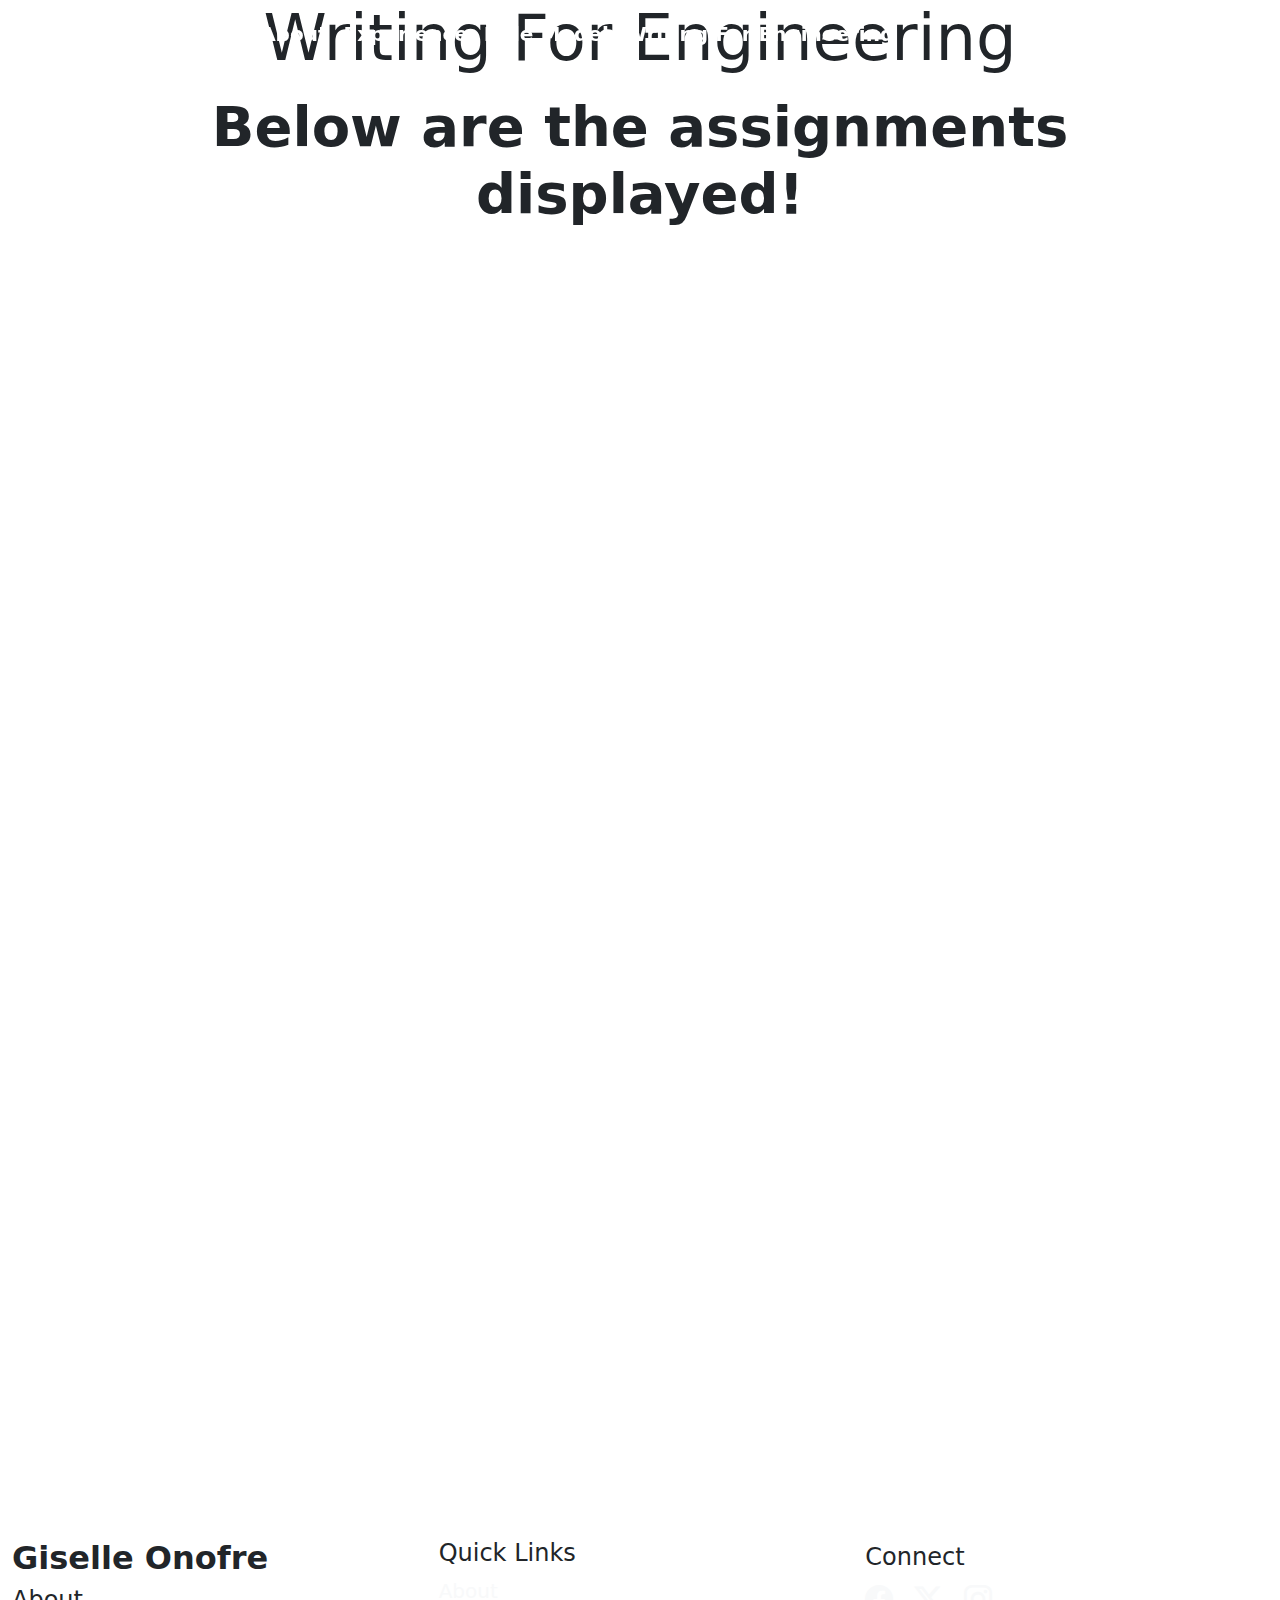
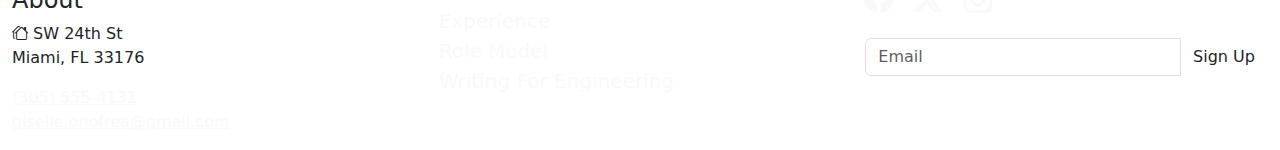
==== class.html @ 646c4aaf "Changed PDF Link" ====
<!DOCTYPE html>
<html lang="en">
<head>
  <meta charset="UTF-8">
  <meta http-equiv="X-UA-Compatible" content="IE=edge">
  <meta name="viewport" content="width=device-width, initial-scale=1.0">
   <!-- BOOTSTRAP LINK -->
  <link href="https://cdn.jsdelivr.net/npm/bootstrap@5.3.1/dist/css/bootstrap.min.css"
    rel="stylesheet"     
    integrity="sha3844bw+/aepP/YC94hEpVNVgiZdgIC5+VKNBQNGCHeKRQN+PtmoHDEXuppvnDJzQIu9" 
    crossorigin="anonymous">
  <!-- CSS STYLESHEET -->
  <link href="style.css" rel="stylesheet">
  <!-- GOOGLE FONTS -->
   <link rel="preconnect" href="https://fonts.googleapis.com">
    <link rel="preconnect" href="https://fonts.gstatic.com" crossorigin>
    <link href="https://fonts.googleapis.com/css2?family=Outfit:wght@400;700&display=swap" 
      rel="stylesheet">
  <!-- ICON LIBRARY  -->
  <link rel="stylesheet" href="https://cdn.jsdelivr.net/npm/bootstrap-icons@1.11.1/font/bootstrap-icons.css">
  <title>Giselle Onofre</title>
</head>
<body id="top">
  <nav class="navbar fixed-top navbar-expand-lg navbar-light fw-bold navbar-md-black" 
    data-bs-theme="dark" >
  <div class="container-fluid ">
      <a class="navbar-brand fs-3" href="index.html">Giselle Onofre</a>
    <button class="navbar-toggler" type="button" data-bs-toggle="collapse" data-bs-target="#navbarSupportedContent" aria-controls="navbarSupportedContent" aria-expanded="false" aria-label="Toggle navigation">
      <span class="navbar-toggler-icon"></span>
    </button>
    <div class="collapse navbar-collapse" id="navbarSupportedContent">
      <ul class="navbar-nav me-auto mb-4 mb-lg-0 fs-5 ">
        <li class="nav-item">
          <a class="nav-link active ani-underline btn " aria-current="page" 
            href="index.html#about">About</a>
        </li>
        <li class="nav-item">
          <a class="nav-link active ani-underline btn" href="index.html#exp">Experience</a>
        </li>
        <li class="nav-item">
          <a class="nav-link active ani-underline btn" aria-disabled="true"   
            href="index.html#roleModel">Role Model</a>
        </li>
        <li class="nav-item">
            <a class="nav-link active ani-underline btn" aria-disabled="true"   
              href="#top">Writing For Engineering</a>
        </li>
      </ul>
    </div>
  </div>
  </nav>
  <header>
    <section class="d-flex align-items-center ">
      <article class="container text-center">
          <div class="row">
              <p class="display-3 text-yg-blue">Writing For Engineering </p>
              <p class="fw-bold display-4">Below are the assignments displayed!</p>
            </div>
          </div>
       </article>
    </section>
  </header>
  <!-- JOB PACKET SECTION -->
  <section id="jobPacket" class="d-flex align-items-center">
    <article class="container-xl text-center">
      <div class="row ff-outfit">
        <div class="col-xl-6 col-lg-6 col-md-12 col-sm-12 ">
          <iframe src="jobPacket.pdf#toolbar=0&navpanes=0&scrollbar=0"  width="600px" height="700px" class="img-shadow-blue">
          </iframe>
        </div>
        <div class="col-xl-6 col-lg-6 col-md-12 col-sm-12 pt-3">
            <iframe src="analysis.pdf#toolbar=0&navpanes=0&scrollbar=0"  width="600px" height="700px" class="img-shadow-blue">
            </iframe>
        </div>
      </div>
    </article>
  </section>
  </div>
  <!-- APPLE TV SLIDES SECTION -->
  <section id="appleTv" class="d-flex align-items-center justify-content-center">
    <article class="container ">
      <div class="row ff-outfit ">
        <div class="col-xl-6 col-lg-6 col-md-12 col-sm-12">
            <iframe src="appleTv.pdf#toolbar=0&navpanes=0&scrollbar=0"  width="1000px" height="550px" class="img-shadow-blue display-b" style="margin-left: 150px;">
            </iframe>
        </div>
      </div>
    </article>
  </section>
  </div>
  <!-- FOOTER  -->
  <footer >
    <article class="container-fluid py-3">
      <div class="row">
        <!-- ABOUT(CONTACT,EMAIL,ETC) -->
        <div class="col-md-4 col-6">
          <h2 class="fw-bold">Giselle Onofre</h2>
          <h4 class="pt-md-0 pt-sm-3">About</h4>
          <p><i class="bi bi-houses"></i> SW 24th St</br>Miami, FL 33176</p>
          <a href="tel:+3055554131" class="link-light">(305) 555-4131</a> </br>
          <a href="mailto:Home@HealthyHabits.org" class="link-light">giselle.onofrea@gmail.com</a>
        </div>
        <!-- QUICK LINKS -->
        <div class=" col-md-4 col-6">
          <h4 class="pt-md-0 pt-sm-3">Quick Links</h4> 
          <a href="#about" class="link-light text-decoration-none fs-5">About</a> </br>
          <a href="#exp" class="link-light text-decoration-none fs-5">Experience</a> </br>
          <a href="#roleModel" class="link-light text-decoration-none fs-5">Role Model</a> </br>
          <a href="#top" class="link-light text-decoration-none fs-5">Writing For Engineering</a>
        </div>
        <!-- SOCIAL MEDIA / SUBSCRIBE -->
        <div class=" col-md-4 col-12 pt-1">
          <h4 class="pt-md-0 pt-sm-3">Connect</h4>
          <!-- FACEBOOK -->
          <a href="#" class="bi bi-facebook me-3 fs-3 link-light"></a>
          <!-- TWITTER -->
          <a href="#" class="bi bi-twitter-x me-3 fs-3 link-light"></a>
          <!-- INSTAGRAM -->
          <a href="#" class="bi bi-instagram me-3 fs-3 link-light"></a>
          <!-- SUBSCRIPTION -->
          <div class="w-100 d-none d-sm-block"></div>
          <div class="input-group mb-3 mt-3 ">
            <input type="text" class="form-control" placeholder="Email" 
              aria-label="Recipient's username" aria-describedby="button-addon2">
            <button class="btn button hover " type="button" 
              id="button-addon2">Sign Up</button>
            </div>
          
        </div>
      </div>
    </article>
  </footer>
</body>
  <script src="https://cdn.jsdelivr.net/npm/bootstrap@5.3.1/dist/js/bootstrap.bundle.min.js" integrity="sha384-HwwvtgBNo3bZJJLYd8oVXjrBZt8cqVSpeBNS5n7C8IVInixGAoxmnlMuBnhbgrkm" crossorigin="anonymous"></script>
</html>
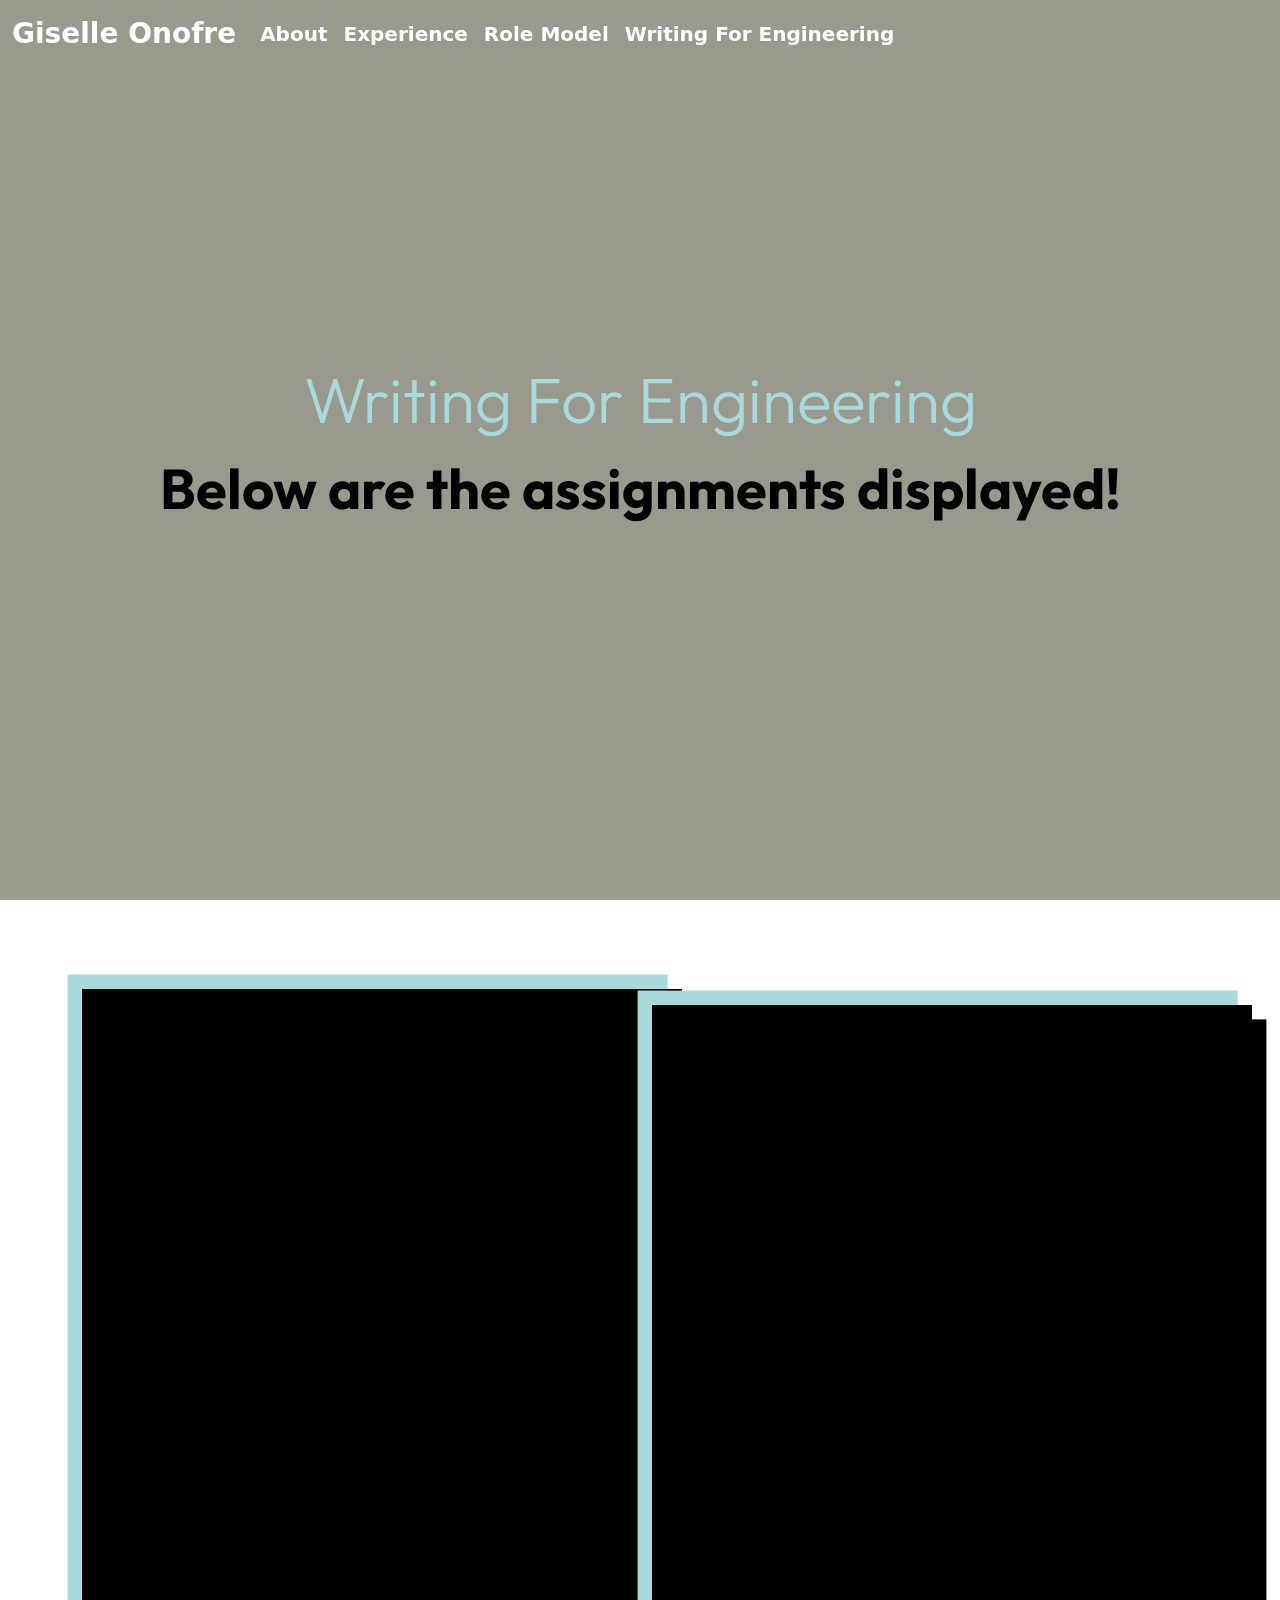
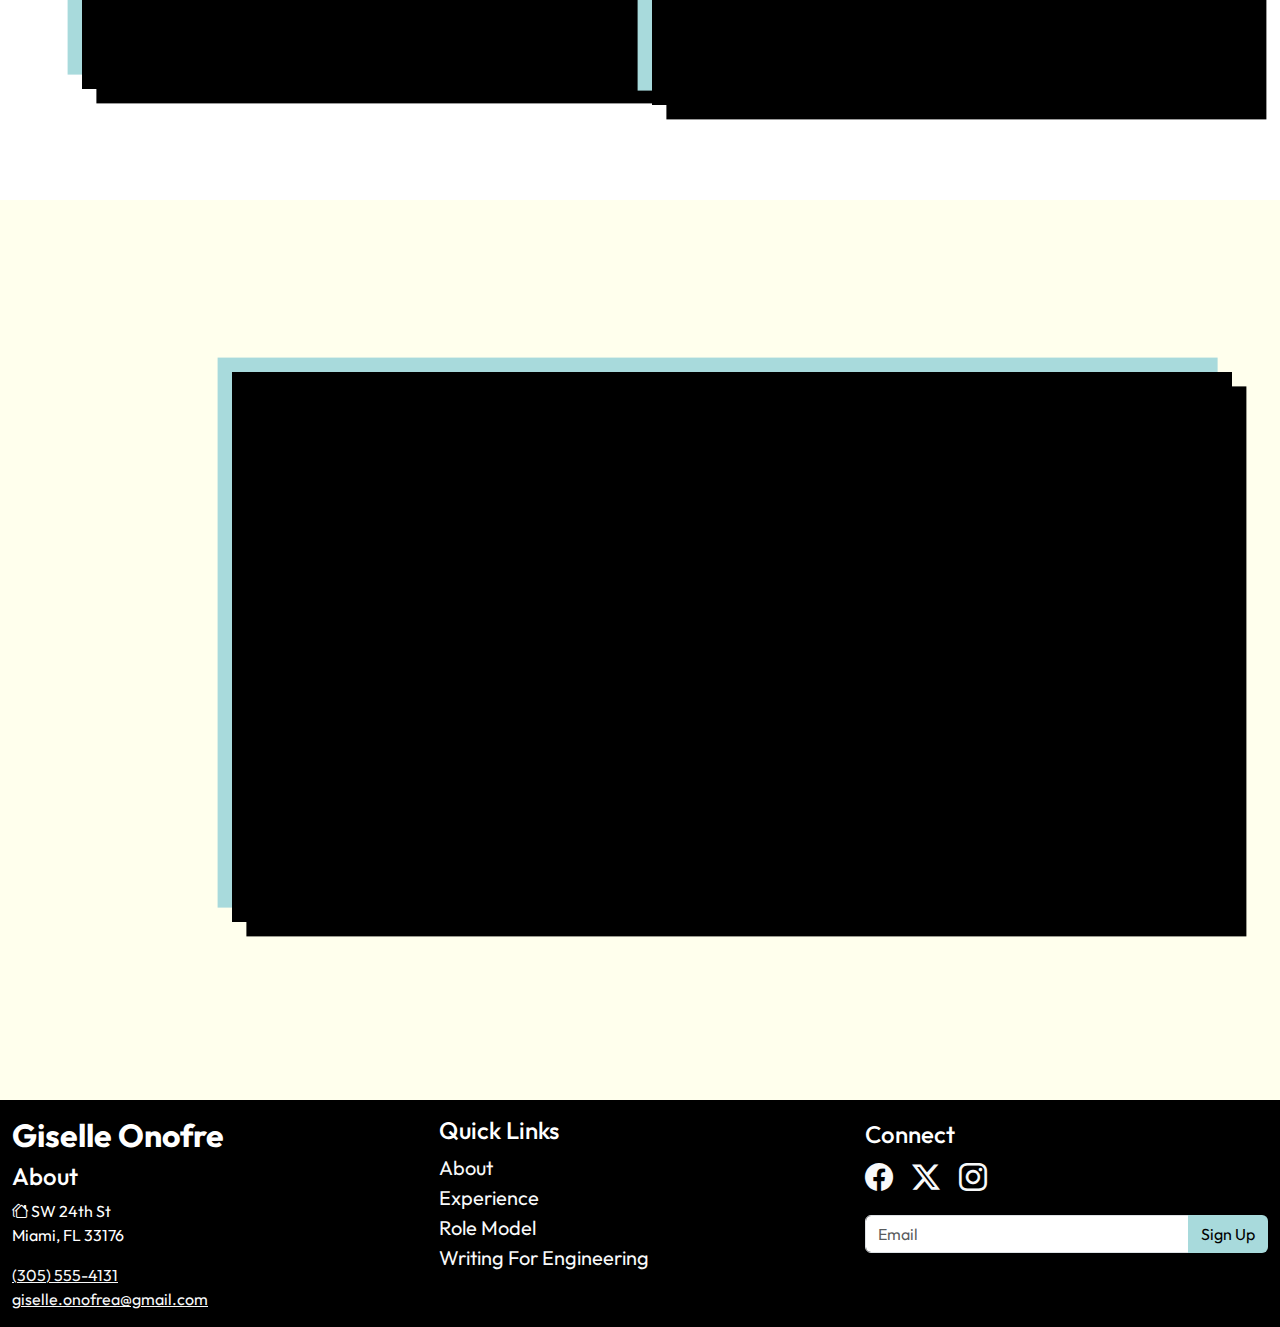
==== commit 0776393a: "yes" ====
--- a/class.html
+++ b/class.html
@@ -49,7 +49,7 @@
     </div>
   </div>
   </nav>
-  <header>
+  <header class="header">
     <section class="d-flex align-items-center ">
       <article class="container text-center">
           <div class="row">
@@ -81,7 +81,7 @@
     <article class="container ">
       <div class="row ff-outfit ">
         <div class="col-xl-6 col-lg-6 col-md-12 col-sm-12">
-            <iframe src="appleTv.pdf#toolbar=0&navpanes=0&scrollbar=0"  width="1000px" height="550px" class="img-shadow-blue display-b" style="margin-left: 150px;">
+            <iframe src="appleTv.pdf#toolbar=0&navpanes=0&scrollbar=0"  width="1000px" height="550px" class="img-shadow-blue " style="margin-left: 150px;">
             </iframe>
         </div>
       </div>
--- a/style.css
+++ b/style.css
@@ -0,0 +1,286 @@
+body{
+  background-color: #000;
+}
+header{
+  min-height: 100vh;
+  color: #000;
+  background-color: #FFFFED;
+  background-repeat: no-repeat;
+  background-size: cover;
+  position: relative;
+  background-position: center;
+  font-family: 'Outfit' , sans-serif;
+
+}
+
+.header{
+  background-image: linear-gradient(rgba(0, 0, 0, 0.4), rgba(0, 0, 0, 0.4)), url("Images/img-bg-appletv.jpg");
+
+}
+
+section{
+  min-height: 100vh;
+}
+
+section#about{
+  background-color: #000;
+}
+
+section#exp{
+  background-color: var(--rare-young-blue);
+}
+
+section#roleModel{
+  background-color: #FFFFED;
+  color: #000;
+}
+
+section#appleTv{
+  background-color: #FFFFED;
+  color: #000;
+  background-repeat: no-repeat;
+  background-size: cover;
+  position: relative;
+  background-position: center;
+  font-family: 'Outfit' , sans-serif;
+}
+
+section#jobPacket{
+  background-color: #fff;
+  background-repeat: no-repeat;
+  background-size: cover;
+  position: relative;
+  background-position: center;
+  font-family: 'Outfit' , sans-serif;
+}
+
+
+footer{
+  background-color: #000;
+  color: #fff;
+  font-family: 'Outfit' , sans-serif;
+}
+
+
+/* CLASSES */
+
+:root{
+  --rare-red: #E63946;
+  --rare-young-blue: #A8DADC;
+  --rare-gray: #495057;
+  --rare-dark-gray: #343a40;
+  --rare-mint: #F1FAEE;
+}
+
+.img-shadow{
+  box-shadow: 0.9rem 0.9rem #ccc, -0.9rem -0.9rem var(--rare-young-blue);
+  background-color: #fff;
+}
+
+.img-shadow-black{
+  box-shadow: 0.9rem 0.9rem #fff, -0.9rem -0.9rem #000;
+  background-color: #fff;
+}
+
+.img-shadow-black-2{
+  box-shadow: 0.9rem 0.9rem #ccc, -0.9rem -0.9rem #000;
+  background-color: #fff;
+}
+
+.img-shadow-blue{
+  box-shadow: 0.9rem 0.9rem #000, -0.9rem -0.9rem var(--rare-young-blue);
+  background-color: #000;
+}
+
+.diplay-b{
+  display: block;
+}
+
+/* ID'S */
+
+#daniel-img{
+  max-width: 50%;
+  max-height: 100%
+}
+
+#school-img{
+  max-width: 80%;
+  max-height: 100%;
+}
+
+#books-img{
+  max-width: 80%;
+  max-height: 100%;
+}
+
+#bird-img{
+  max-width: 80%;
+  max-height: 100%;
+}
+
+#packet-pdf{
+  max-width: 80%;
+  max-height: 100vh;
+}
+
+
+/* TEXT FONTS */
+
+.ff-outfit{
+  font-family: 'Outfit', sans-serif;
+}
+
+/* TEXT CONTROL */
+
+.text-white{
+    color:#fff;
+}
+
+.text-black{
+    color: #000;
+}
+
+.text-gray{
+  color: var(--rare-gray);
+}
+
+.text-yg-blue{
+  color: var(--rare-young-blue);
+}
+
+.text-mint{
+  color: var(--rare-mint);
+}
+
+.text-underline{
+  text-decoration: underline;
+}
+
+/* HEADER SIZES */
+.h1-fluid{
+    font-size: calc(2.5rem + 0.390625vw);
+}
+
+.h2-fluid{
+    font-size: calc(2rem + 0.390625vw);
+}
+
+.h3-fluid{
+    font-size: calc(1.75rem + 0.390625vw);
+}
+
+.h4-fluid{
+    font-size: calc(1.5rem + 0.390625vw);
+}
+
+.h5-fluid{
+    font-size: calc(1.25rem + 0.390625vw);
+}
+
+.h6-fluid{
+    font-size: calc(1rem + 0.390625vw);
+}
+/* TEXT SIZES */
+.f1-fluid{
+    font-size: calc(1rem + 0.390625vw);
+}
+
+.f2-fluid{
+    font-size: calc(0.90rem + 0.390625vw);
+}
+
+.f3-fluid{
+    font-size: calc(0.80rem + 0.390625vw);
+}
+
+.f4-fluid{
+    font-size: calc(0.70rem + 0.390625vw);
+}
+
+.f5-fluid{
+    font-size: calc(0.60rem + 0.390625vw);
+}
+
+.f6-fluid{
+    font-size: calc(0.50rem + 0.390625vw);
+}
+
+
+
+/* NAVBAR  */
+
+.navbar-clear {
+    background-color: transparent;
+    color:#000;
+}
+
+.navbar-custom{
+  background-color: var(--rare-red) ;
+}
+
+@media (max-width: 768px) {
+    .navbar-md-gray {
+      background-color: gray;
+      color: #fff;
+    }
+    .navbar-md-black{
+      background-color: #000;
+      color: #fff;
+    }
+}
+ 
+
+/* ANIMATING UNDERLINES */
+
+.ani-underline{
+    position: relative;
+    color: #fff;
+    text-decoration: none;
+}
+
+.ani-underline:hover {
+    color: #fff;
+}
+
+.ani-underline::before{
+    content: "";
+    position: absolute;
+    display: block;
+    width: 100%;
+    height: 2px;
+    bottom: 0;
+    left: 0;
+    background-color: #fff;
+    transform: scaleX(0);
+    transition: transform 0.3s ease;
+}
+
+.ani-underline:hover::before {
+    transform: scaleX(1);
+}
+
+/* BUTTONS */
+
+button:hover.hover{
+  background-color: var(--rare-dark-gray);  
+  color:#fff;
+}
+
+button:active.hover{
+  background-color: var(--rare-gray);
+  color:#fff;
+}
+
+button.hover{
+  background-color: var(--rare-young-blue);
+  color:#000;
+} 
+/* .scroller {
+    height: 100vh;
+    overflow-y: scroll;
+    scroll-snap-type: y mandatory;
+}
+
+.scroller section {
+    scroll-snap-align: start;
+} */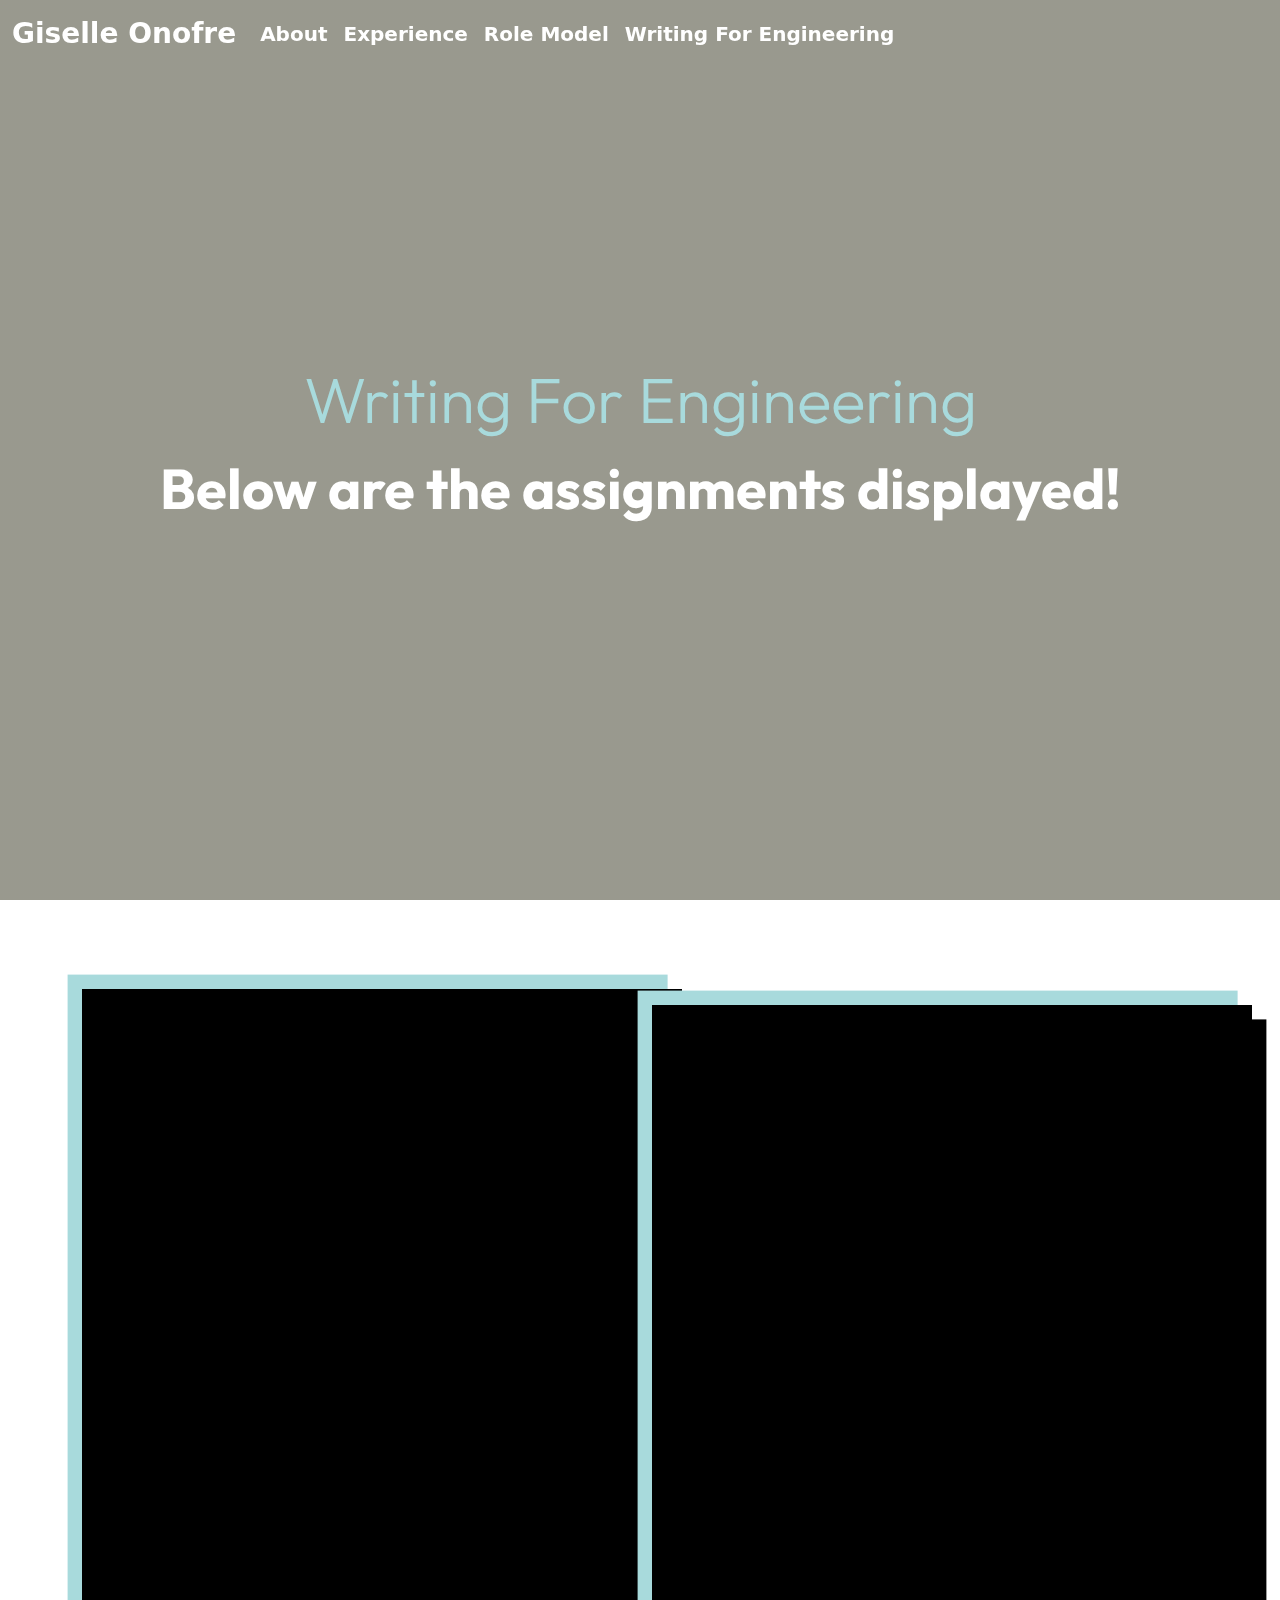
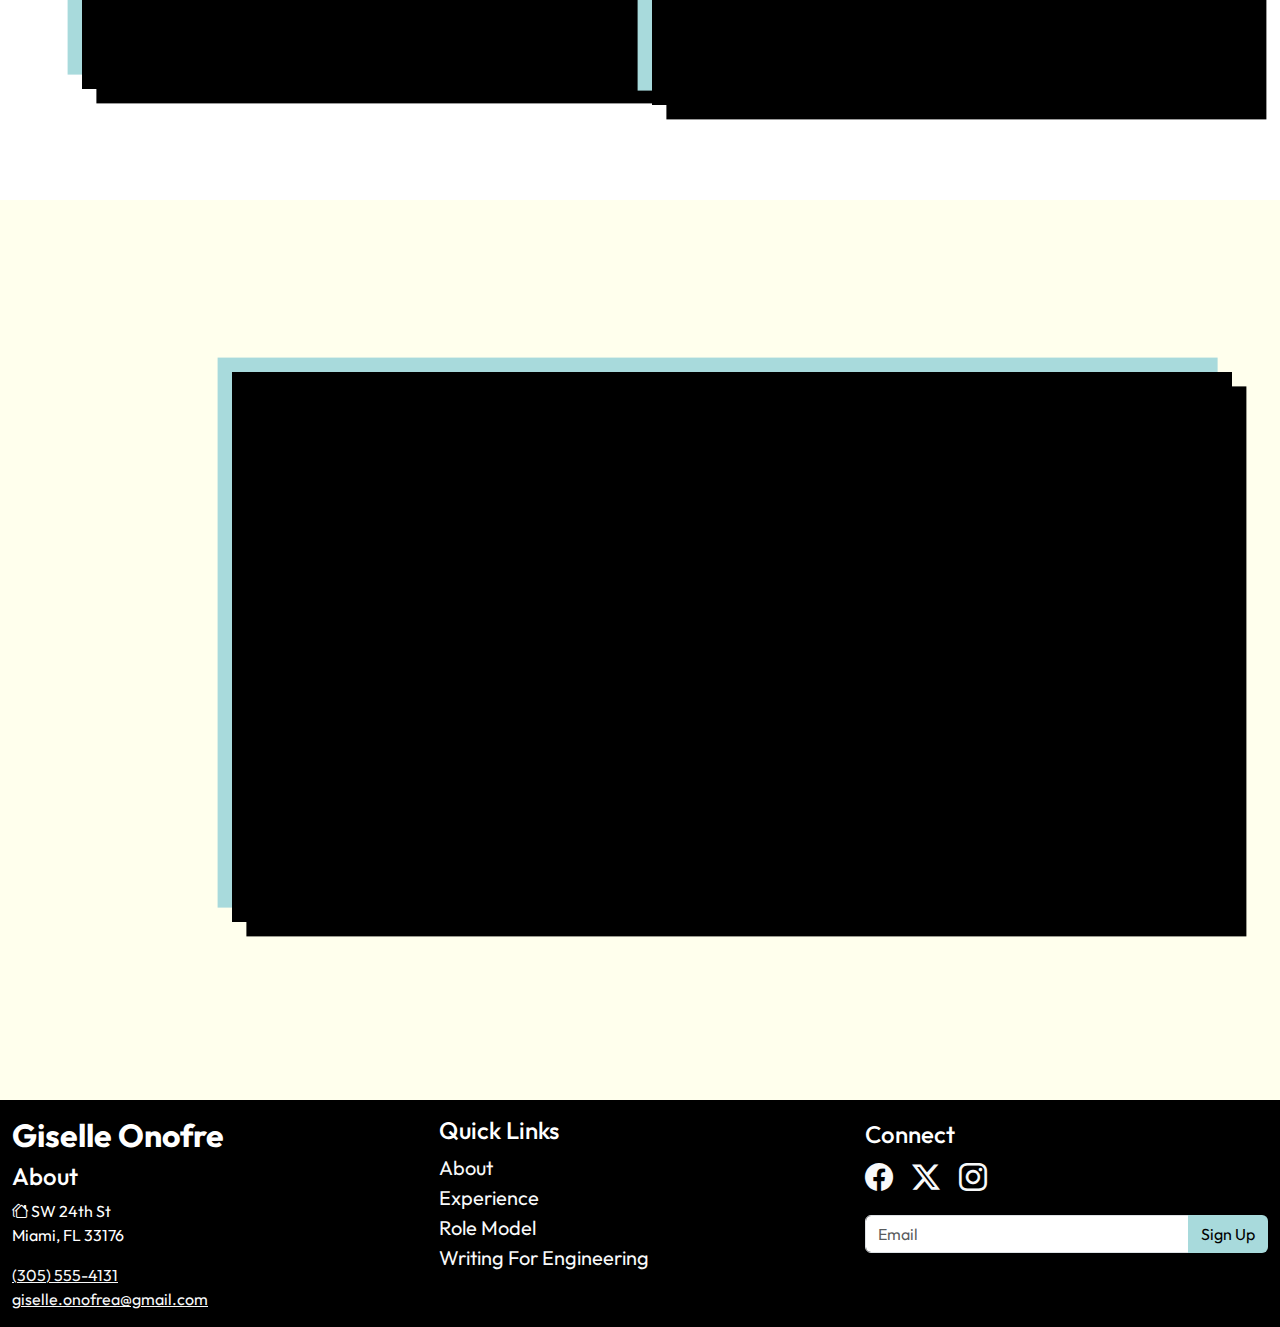
==== commit 71a60d35: "changed text to white" ====
--- a/class.html
+++ b/class.html
@@ -54,7 +54,7 @@
       <article class="container text-center">
           <div class="row">
               <p class="display-3 text-yg-blue">Writing For Engineering </p>
-              <p class="fw-bold display-4">Below are the assignments displayed!</p>
+              <p class="fw-bold display-4 text-white">Below are the assignments displayed!</p>
             </div>
           </div>
        </article>
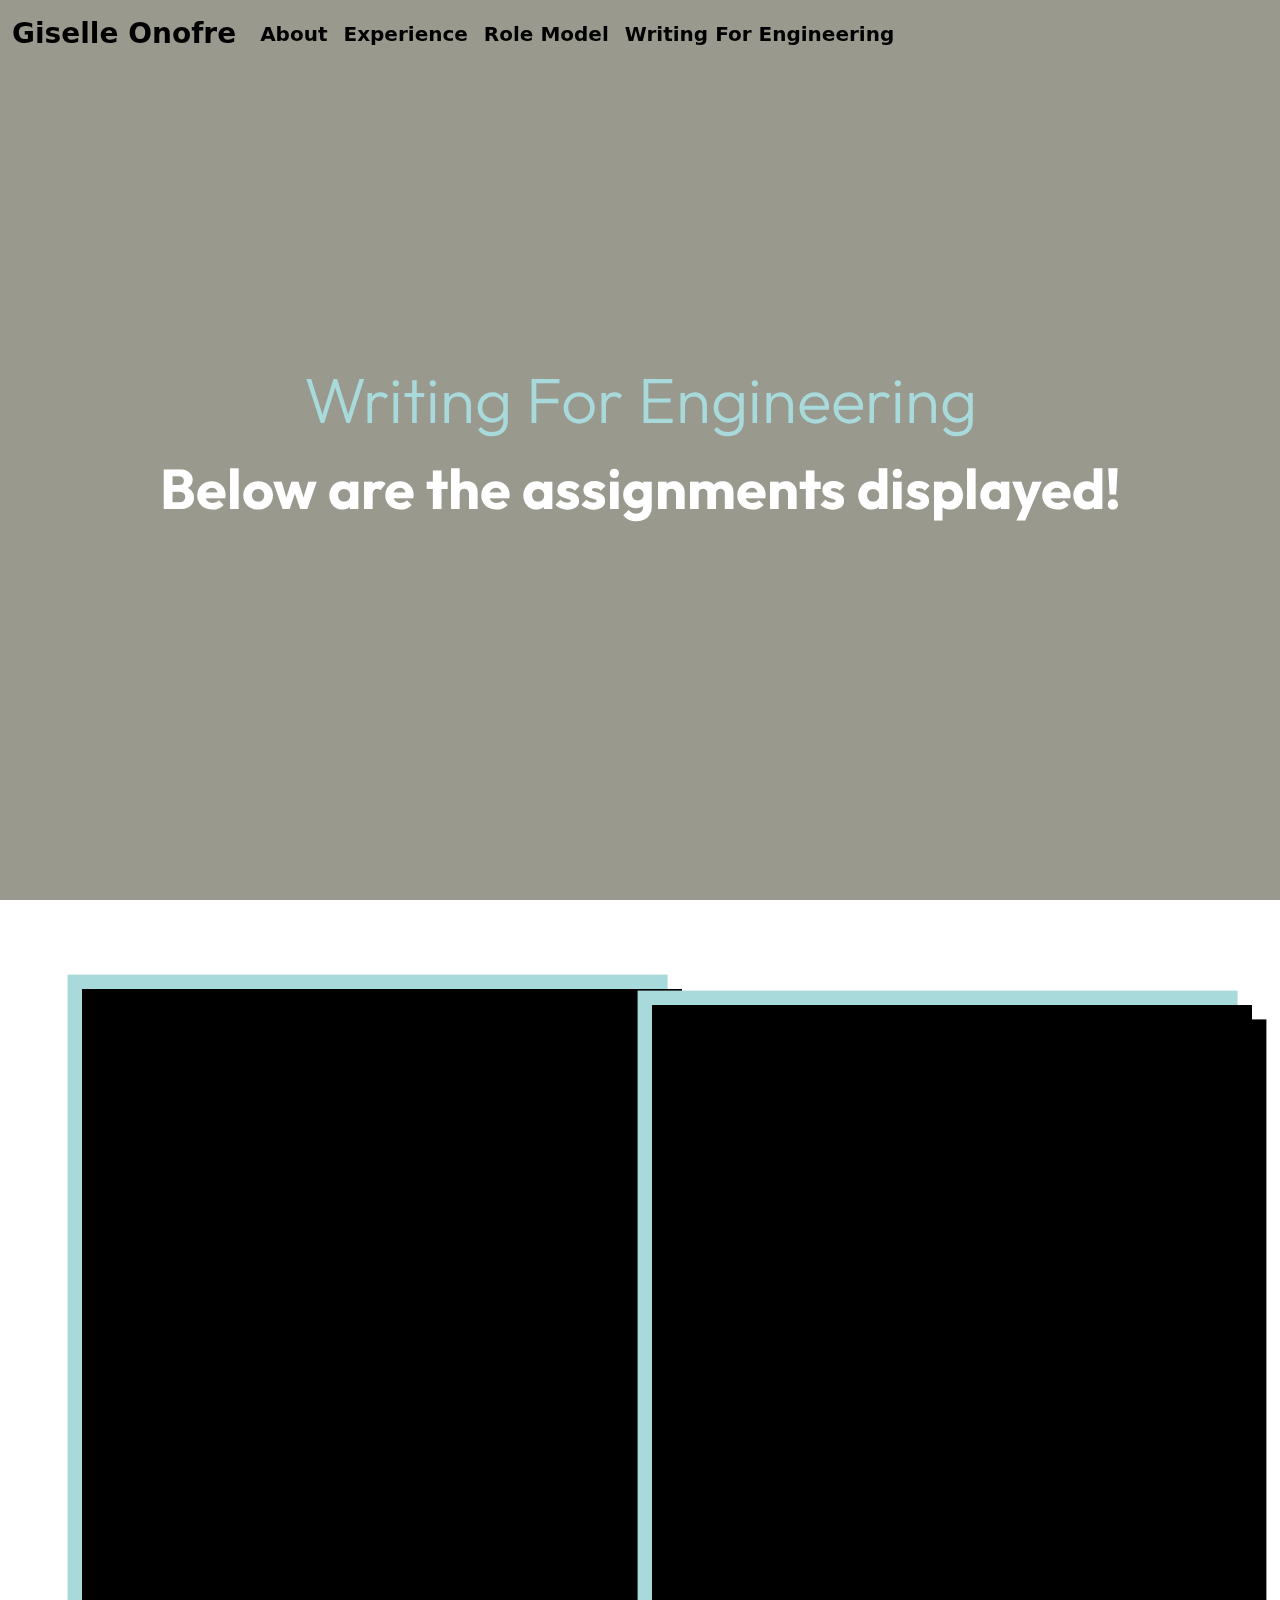
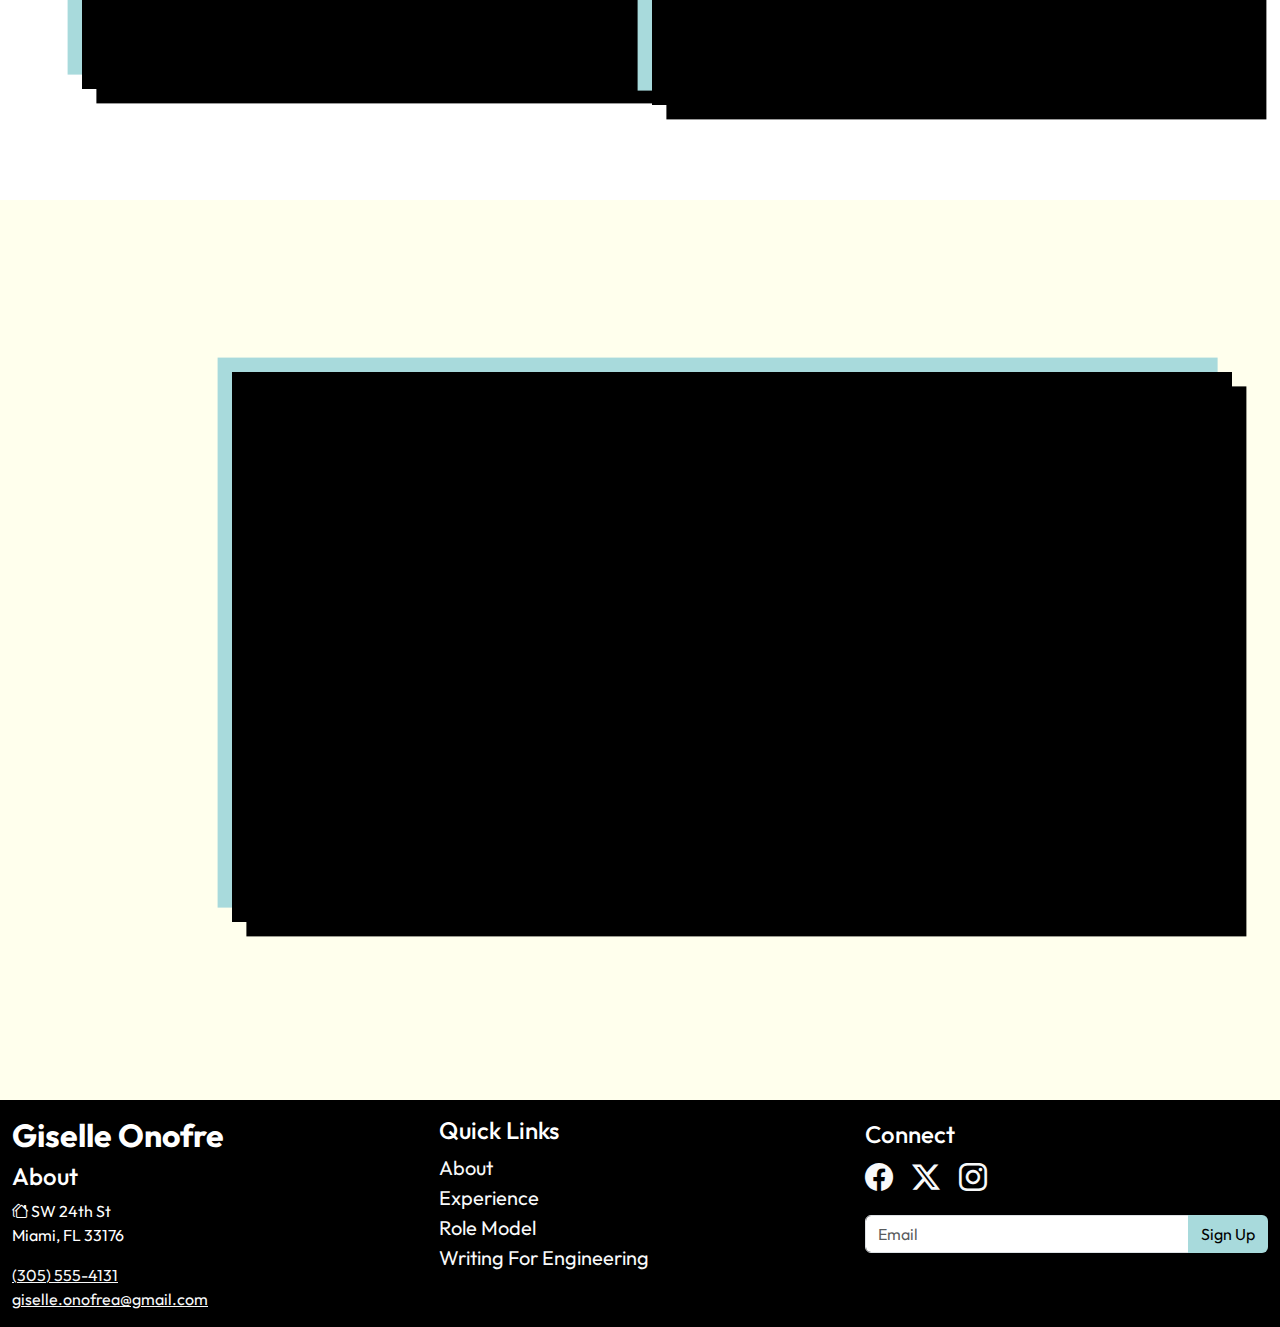
==== commit be0557cb: "changed navbar color" ====
--- a/class.html
+++ b/class.html
@@ -24,25 +24,25 @@
   <nav class="navbar fixed-top navbar-expand-lg navbar-light fw-bold navbar-md-black" 
     data-bs-theme="dark" >
   <div class="container-fluid ">
-      <a class="navbar-brand fs-3" href="index.html">Giselle Onofre</a>
+      <a class="navbar-brand fs-3 text-black" href="index.html">Giselle Onofre</a>
     <button class="navbar-toggler" type="button" data-bs-toggle="collapse" data-bs-target="#navbarSupportedContent" aria-controls="navbarSupportedContent" aria-expanded="false" aria-label="Toggle navigation">
       <span class="navbar-toggler-icon"></span>
     </button>
     <div class="collapse navbar-collapse" id="navbarSupportedContent">
       <ul class="navbar-nav me-auto mb-4 mb-lg-0 fs-5 ">
         <li class="nav-item">
-          <a class="nav-link active ani-underline btn " aria-current="page" 
+          <a class="nav-link active ani-underline btn text-black " aria-current="page" 
             href="index.html#about">About</a>
         </li>
         <li class="nav-item">
-          <a class="nav-link active ani-underline btn" href="index.html#exp">Experience</a>
+          <a class="nav-link active ani-underline btn text-black" href="index.html#exp">Experience</a>
         </li>
         <li class="nav-item">
-          <a class="nav-link active ani-underline btn" aria-disabled="true"   
+          <a class="nav-link active ani-underline btn text-black" aria-disabled="true"   
             href="index.html#roleModel">Role Model</a>
         </li>
         <li class="nav-item">
-            <a class="nav-link active ani-underline btn" aria-disabled="true"   
+            <a class="nav-link active ani-underline btn text-black" aria-disabled="true"   
               href="#top">Writing For Engineering</a>
         </li>
       </ul>
